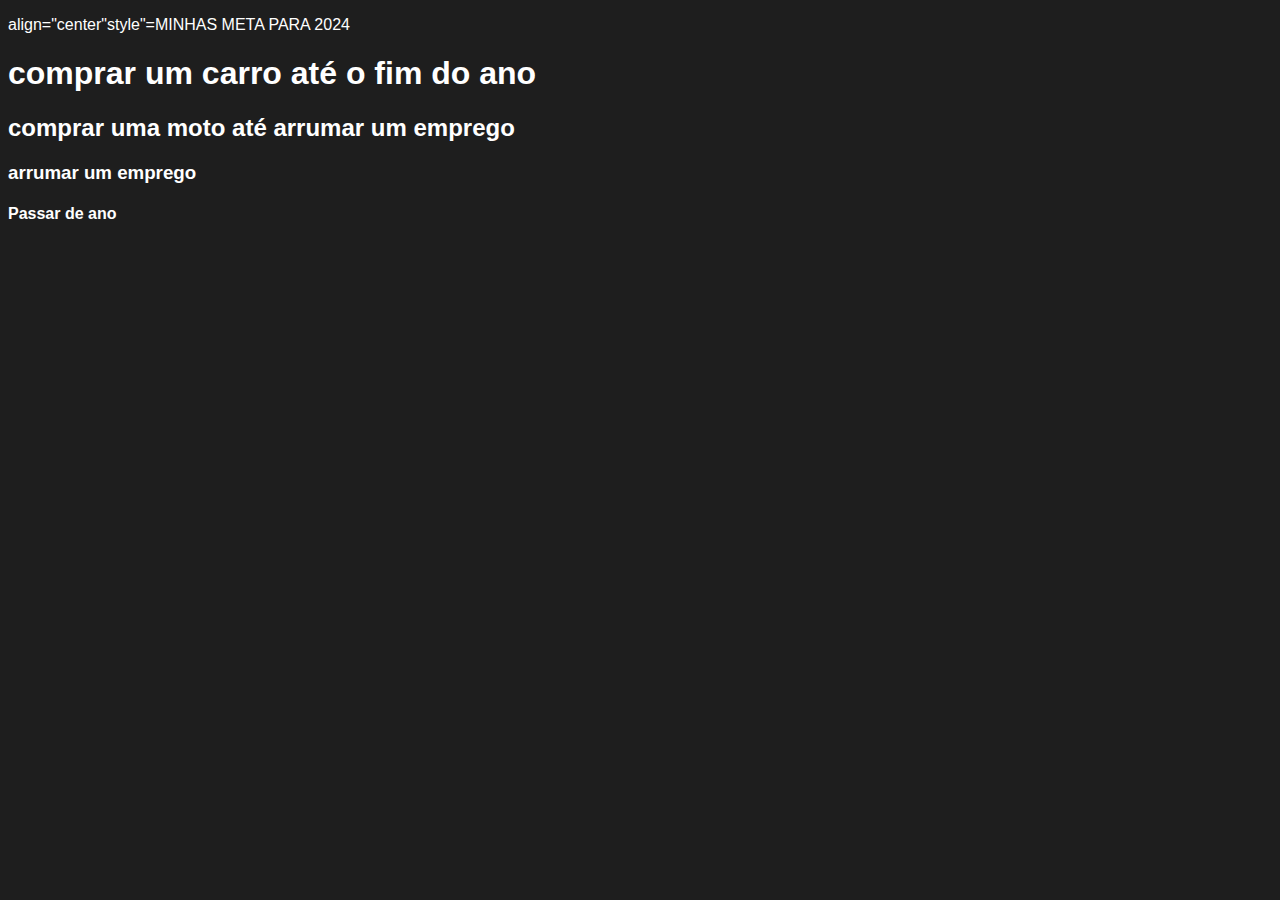
==== index.html @ b153983c "ok" ====
<!DOCTYPE html>
<html lang="pt-br">
<head>
<meta charset="UTF-8">
<meta name="viewport" content="width=device-width, initial-scale=1.0">
<title>Metas 2024</title>
<link rel="stylesheet" href="style-metas.css"
</head>
<body>
    <p>align="center"style"=<font-size:50px;">MINHAS META PARA 2024</p>
     <h1>comprar um carro até o fim do ano</h1>
     <h2>comprar uma moto até arrumar um emprego</h2>
     <h3>arrumar um emprego </h3>
     <h4>Passar de ano</h4>

<body>
<html>
---- style-metas.css ----
:root {
    --cor-de-fundo: #1E1E1E;
    --azul: #1972c5;
    --branco: #FFFFFF;
    --botao-ativo: #3A375E;
    --botao-inativo: #3a375e80;
    --texto-fundo: #3a375e4d;
    }
    body{
    background-color: var(--cor-de-fundo);
    color: var(--branco);
    font-family: 'Chakra Petch', sans-serif;
    }
    .conteudo-principal {
    display: flex;
    flex-direction: column;
    justify-content: center;
    align-items: center;
    max-width: 1200px;
    width: 100%;
    margin: 0 auto;
    }
    .titulo-principal {
    text-align: left;
    width: 100%;
    font-size: 32px;
    
    }
    .titulo-principal span {
    color: var(--azul);
    }
    .botao {
    font-family: "Crakra Petch", sans-serif;
    background-color: var(--botao-inativo);
    color: var(--branco);
    display: flex;
    justify-content: center;
    padding: 1em;
    font-size: 18px;
    align-items: center;
    width: 100%;
    border-bottom: 4px solid var(--botao-ativo);
    border-left: 2px solid var(--botao-ativo);
    border-right: 2px solid var(--botao-ativo);
    border-top: none;
    }
    .botoes {
    display: block;
    }
    /*Aula 03*/
    
    .ativo{
    background-color: var(--botao-ativo);
    border-bottom: 4px solid var(--azul);
    }
    
    @media screen and (min-width: 768px) {
    .botoes {
    display: flex;
    }
    .botao:first-child {
    border-radius: 40px 40px 0 0;
    }
    @media screen and (min-width: 768px) {
    }
    .botoes {
    display: flex;
    }
    .botao:first-child {
    border-radius: 40px 0 0 0;
    }
    .botao:last-child {
    border-radius: 0 40px 0 0;
    }
    }
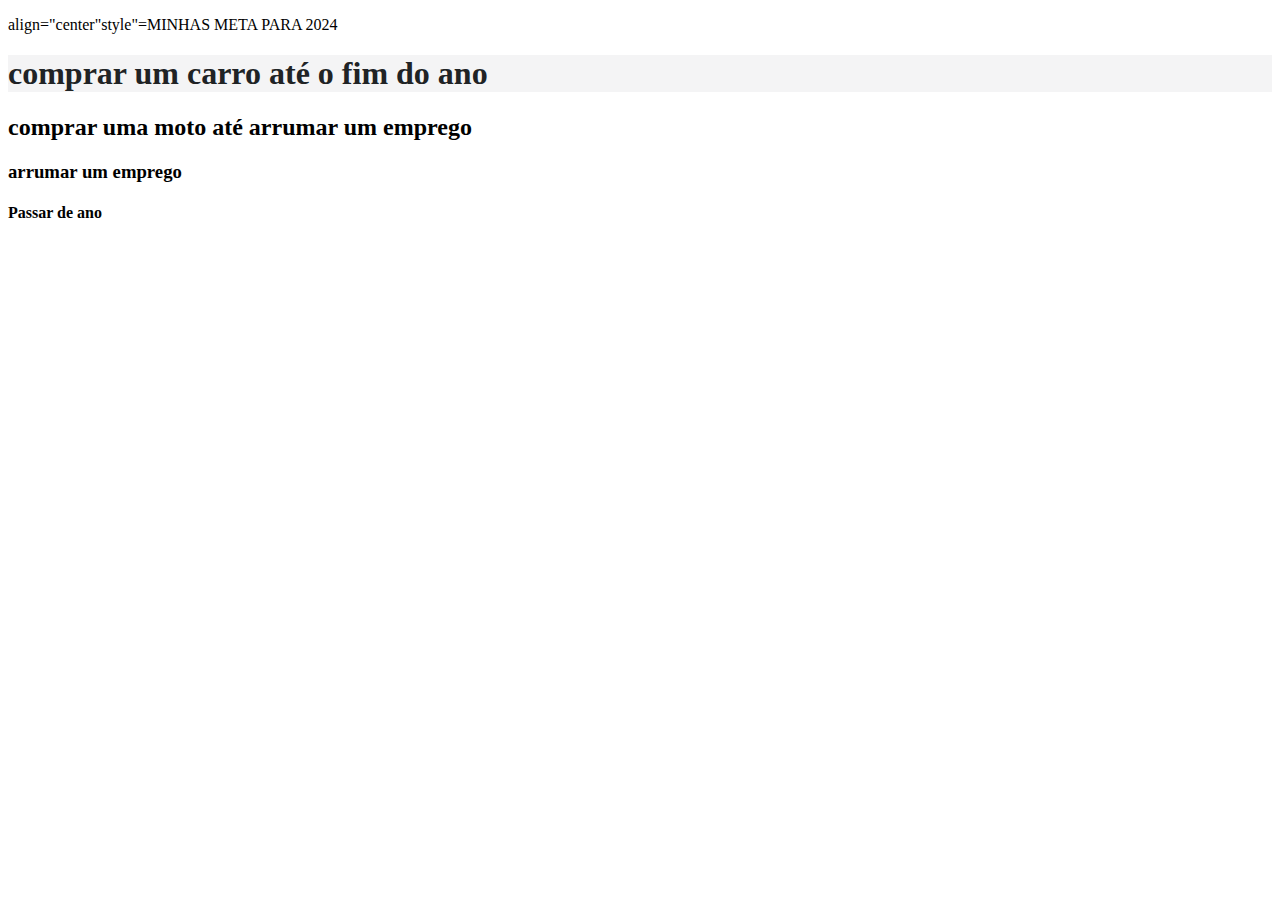
==== commit fcd9e439: "ok" ====
--- a/index.html
+++ b/index.html
@@ -1,10 +1,10 @@
 <!DOCTYPE html>
 <html lang="pt-br">
 <head>
-<meta charset="UTF-8">
-<meta name="viewport" content="width=device-width, initial-scale=1.0">
-<title>Metas 2024</title>
-<link rel="stylesheet" href="style-metas.css"
+   <meta charset="UTF-8">
+   <meta name="viewport" content="width=device-width, initial-scale=1.0">
+   <title>Metas 2024</title>
+   <link rel="stylesheet" href="style.css">
 </head>
 <body>
     <p>align="center"style"=<font-size:50px;">MINHAS META PARA 2024</p>
--- a/style.css
+++ b/style.css
@@ -0,0 +1,7 @@
+h1{
+    color: rgb(32, 35, 37);background-color: rgb(244, 244, 245);
+} 
+
+
+
+
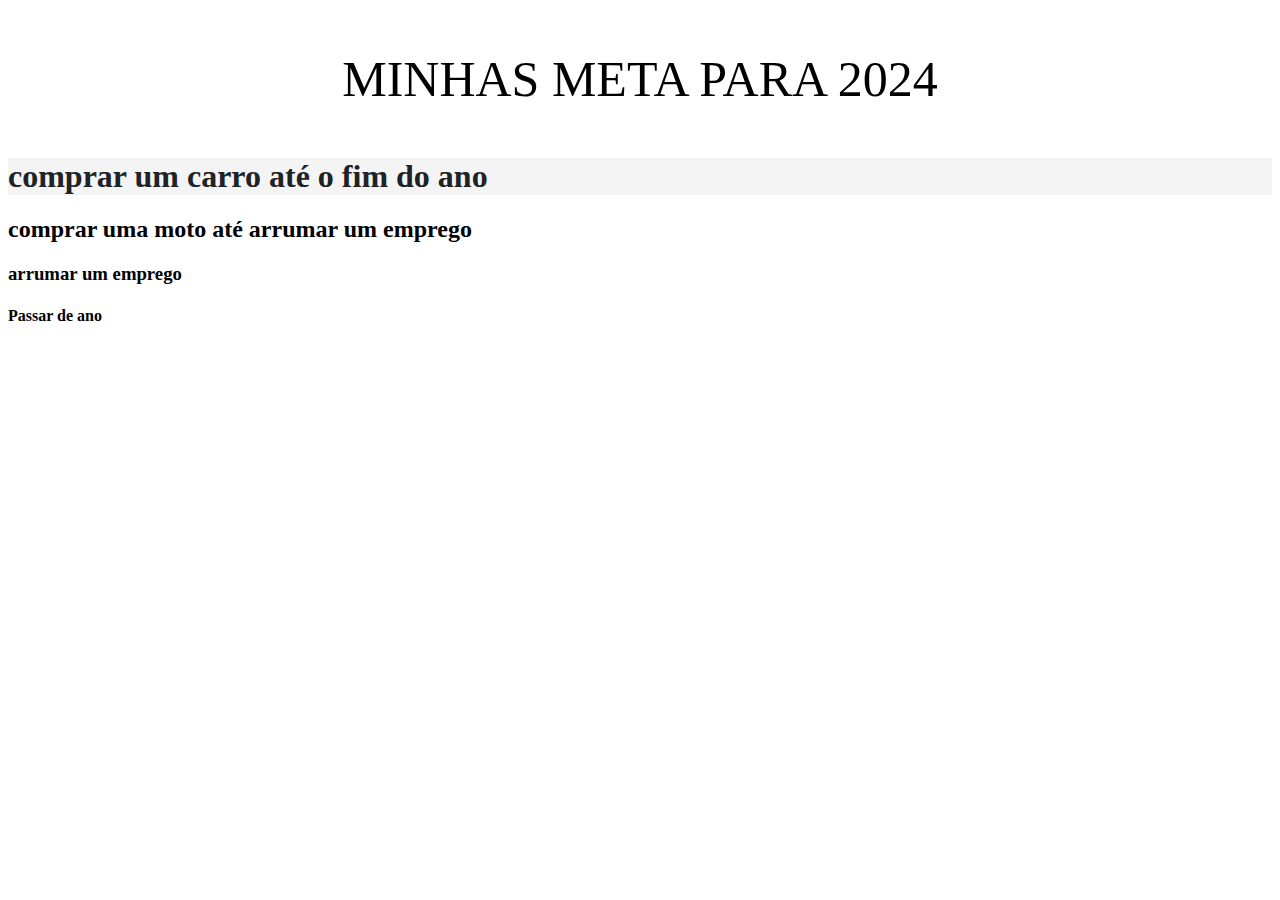
==== commit 0f0f5cee: "ok" ====
--- a/index.html
+++ b/index.html
@@ -7,7 +7,10 @@
    <link rel="stylesheet" href="style.css">
 </head>
 <body>
-    <p>align="center"style"=<font-size:50px;">MINHAS META PARA 2024</p>
+    <p align="center"style="font-size:50px;">MINHAS META PARA 2024</p>
+    <h2>
+        <a href="metas.html"></a>
+    </h2>
      <h1>comprar um carro até o fim do ano</h1>
      <h2>comprar uma moto até arrumar um emprego</h2>
      <h3>arrumar um emprego </h3>
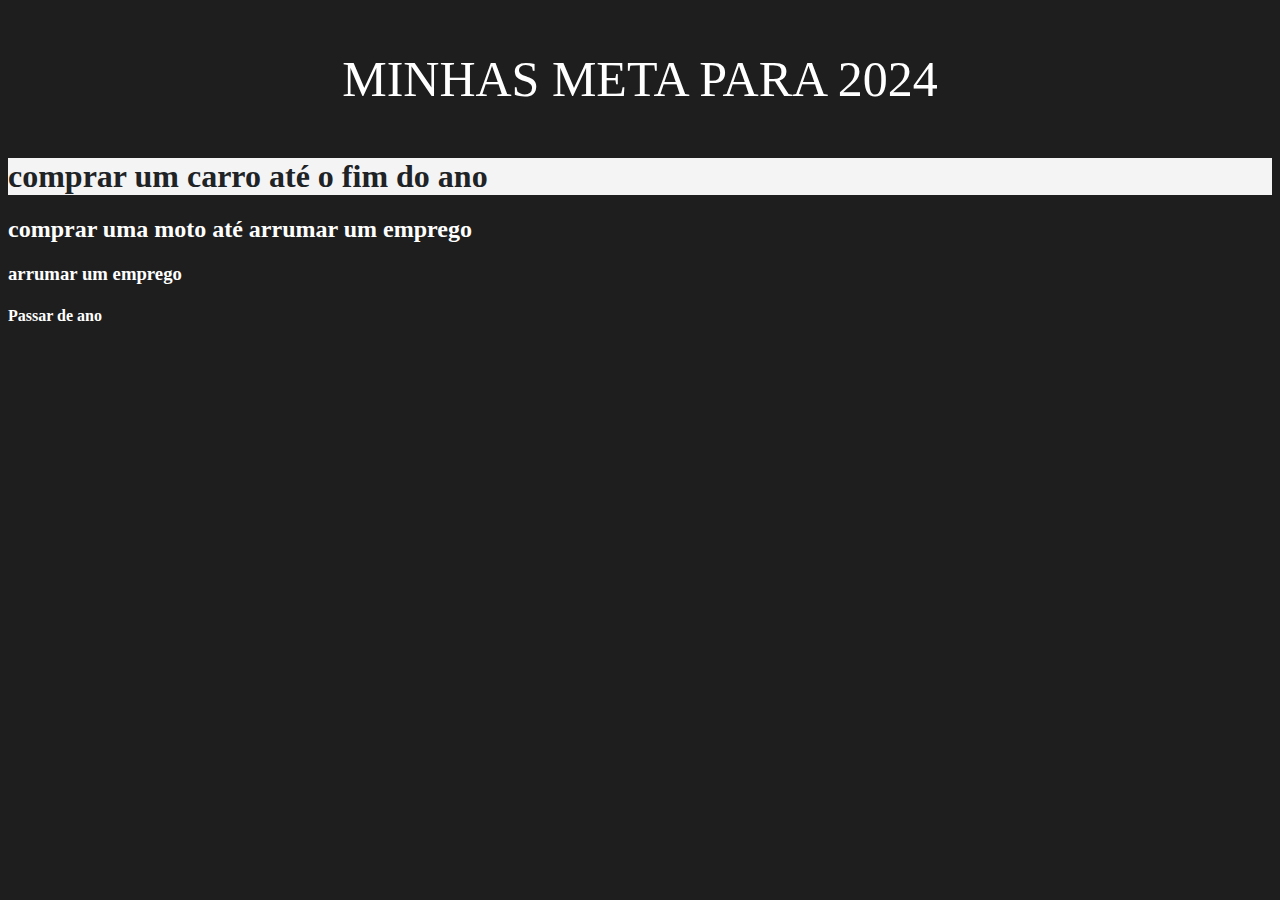
==== commit 4ddc2f24: "ok" ====
--- a/index.html
+++ b/index.html
@@ -9,7 +9,7 @@
 <body>
     <p align="center"style="font-size:50px;">MINHAS META PARA 2024</p>
     <h2>
-        <a href="metas.html"></a>
+        <link rel="stylesheet" href="style-metas.css">
     </h2>
      <h1>comprar um carro até o fim do ano</h1>
      <h2>comprar uma moto até arrumar um emprego</h2>
--- a/style-metas.css
+++ b/style-metas.css
@@ -0,0 +1,111 @@
+:root {
+    --cor-de-fundo: #1E1E1E;
+    --verde: #6FFF57;
+    --branco: #FFFFFF;
+    --botao-ativo: #3A375E;
+    --botao-inativo: #3a375e80;
+    --texto-fundo: #3a375e4d;
+}
+
+body {
+    background-color: var(--cor-de-fundo);
+    color: var(--branco);
+
+}
+
+.conteudo-principal {
+    display: flex;
+    flex-direction: column;
+    justify-content: center;
+    align-items: center;
+    max-width: 1200px;
+    width: 100%;
+    margin: 0 auto;
+}
+
+.titulo-principal {
+    text-align: left;
+    width: 100%;
+    font-size: 32px;
+
+}
+
+.titulo-principal span {
+    color: var(--verde);
+}
+
+.botao {
+    font-family: "Crakra Petch", sans-serif;
+    background-color: var(--botao-inativo);
+    color: var(--branco);
+    display: flex;
+    justify-content: center;
+    padding: 1em;
+    font-size: 18px;
+    align-items: center;
+    width: 100%;
+
+    border-bottom: 4px solid var(--botao-ativo);
+    border-left: 2px solid var(--botao-ativo);
+    border-right: 2px solid var(--botao-ativo);
+    border-top: none;
+}
+
+.botoes {
+    display: block;
+}
+
+.botao.ativo {
+    background-color: var(--botao-ativo);
+    border-bottom: 4px solid var(--verde);
+}
+
+
+@media screen and (min-width: 768px) {
+    .botoes {
+        display: flex;
+    }
+
+    .botao:first-child {
+        border-radius: 40px 40px 0 0;
+    }
+}
+
+@media screen and (min-width: 768px) {
+    .botoes {
+        display: flex;
+    }
+
+    .botao:first-child {
+        border-radius: 40px 0 0 0;
+    }
+
+    .botao:last-child {
+        border-radius: 0 40px 0 0;
+    }
+}
+
+.abas-textos {
+    background-color: var(--texto-fundo);
+    padding: 40px;
+    border-radius: 0 0 40px 40px;
+}
+
+.aba-conteudo.ativo {
+    display: block;
+}
+
+.aba-conteudo {
+    display: none;
+}
+
+.aba-conteudo-titulo-principal{
+    font-size: 30px;
+    text-align: center;
+}
+
+.aba-conteudo-titulo-secundario{
+    text-align: center;
+    color: var(--verde);
+    text-transform: uppercase;
+}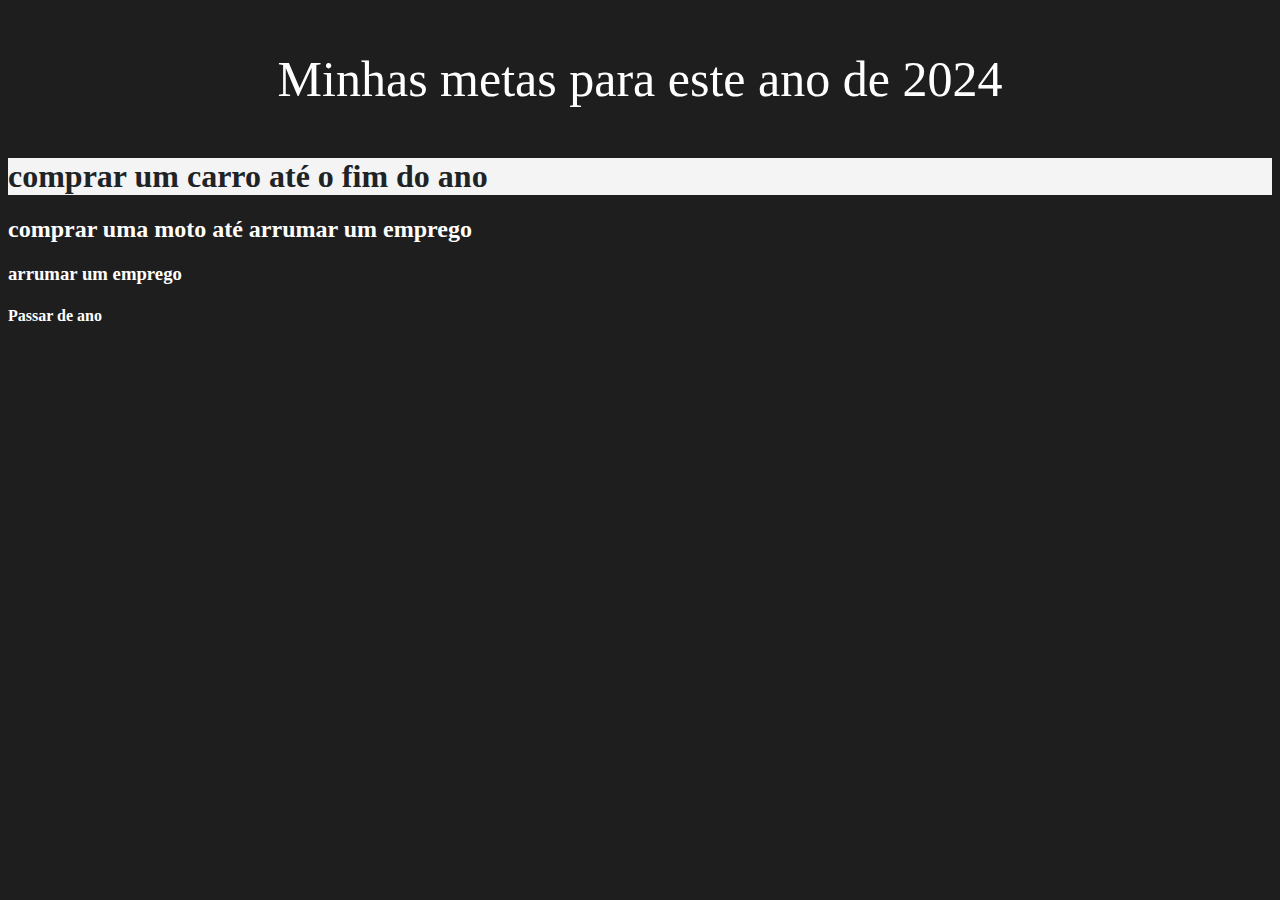
==== commit 88f7abaa: "vsf" ====
--- a/index.html
+++ b/index.html
@@ -3,13 +3,13 @@
 <head>
    <meta charset="UTF-8">
    <meta name="viewport" content="width=device-width, initial-scale=1.0">
-   <title>Metas 2024</title>
+   <title>Minhas metas para este ano de 2024</title>
    <link rel="stylesheet" href="style.css">
 </head>
 <body>
-    <p align="center"style="font-size:50px;">MINHAS META PARA 2024</p>
+    <p align="center"style="font-size:50px;">Minhas metas para este ano de 2024</p>
     <h2>
-        <link rel="stylesheet" href="style-metas.css">
+    </h2><link rel="stylesheet" href="style-metas.css">
     </h2>
      <h1>comprar um carro até o fim do ano</h1>
      <h2>comprar uma moto até arrumar um emprego</h2>
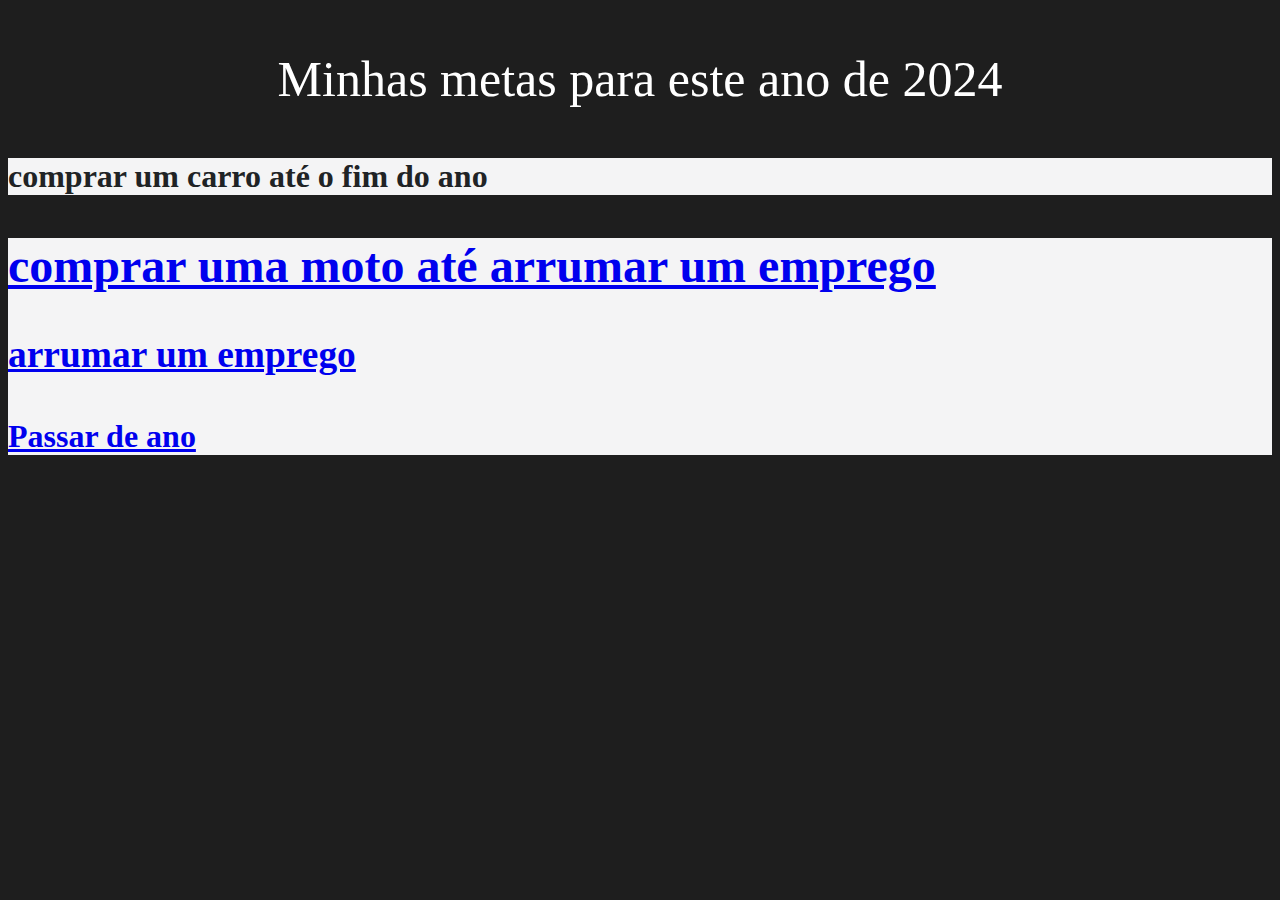
==== commit 8b97765f: "OK" ====
--- a/index.html
+++ b/index.html
@@ -12,6 +12,7 @@
     </h2><link rel="stylesheet" href="style-metas.css">
     </h2>
      <h1>comprar um carro até o fim do ano</h1>
+     <h1 class="link"><a href="metas.html"<LINK</a><h1></h1>
      <h2>comprar uma moto até arrumar um emprego</h2>
      <h3>arrumar um emprego </h3>
      <h4>Passar de ano</h4>
